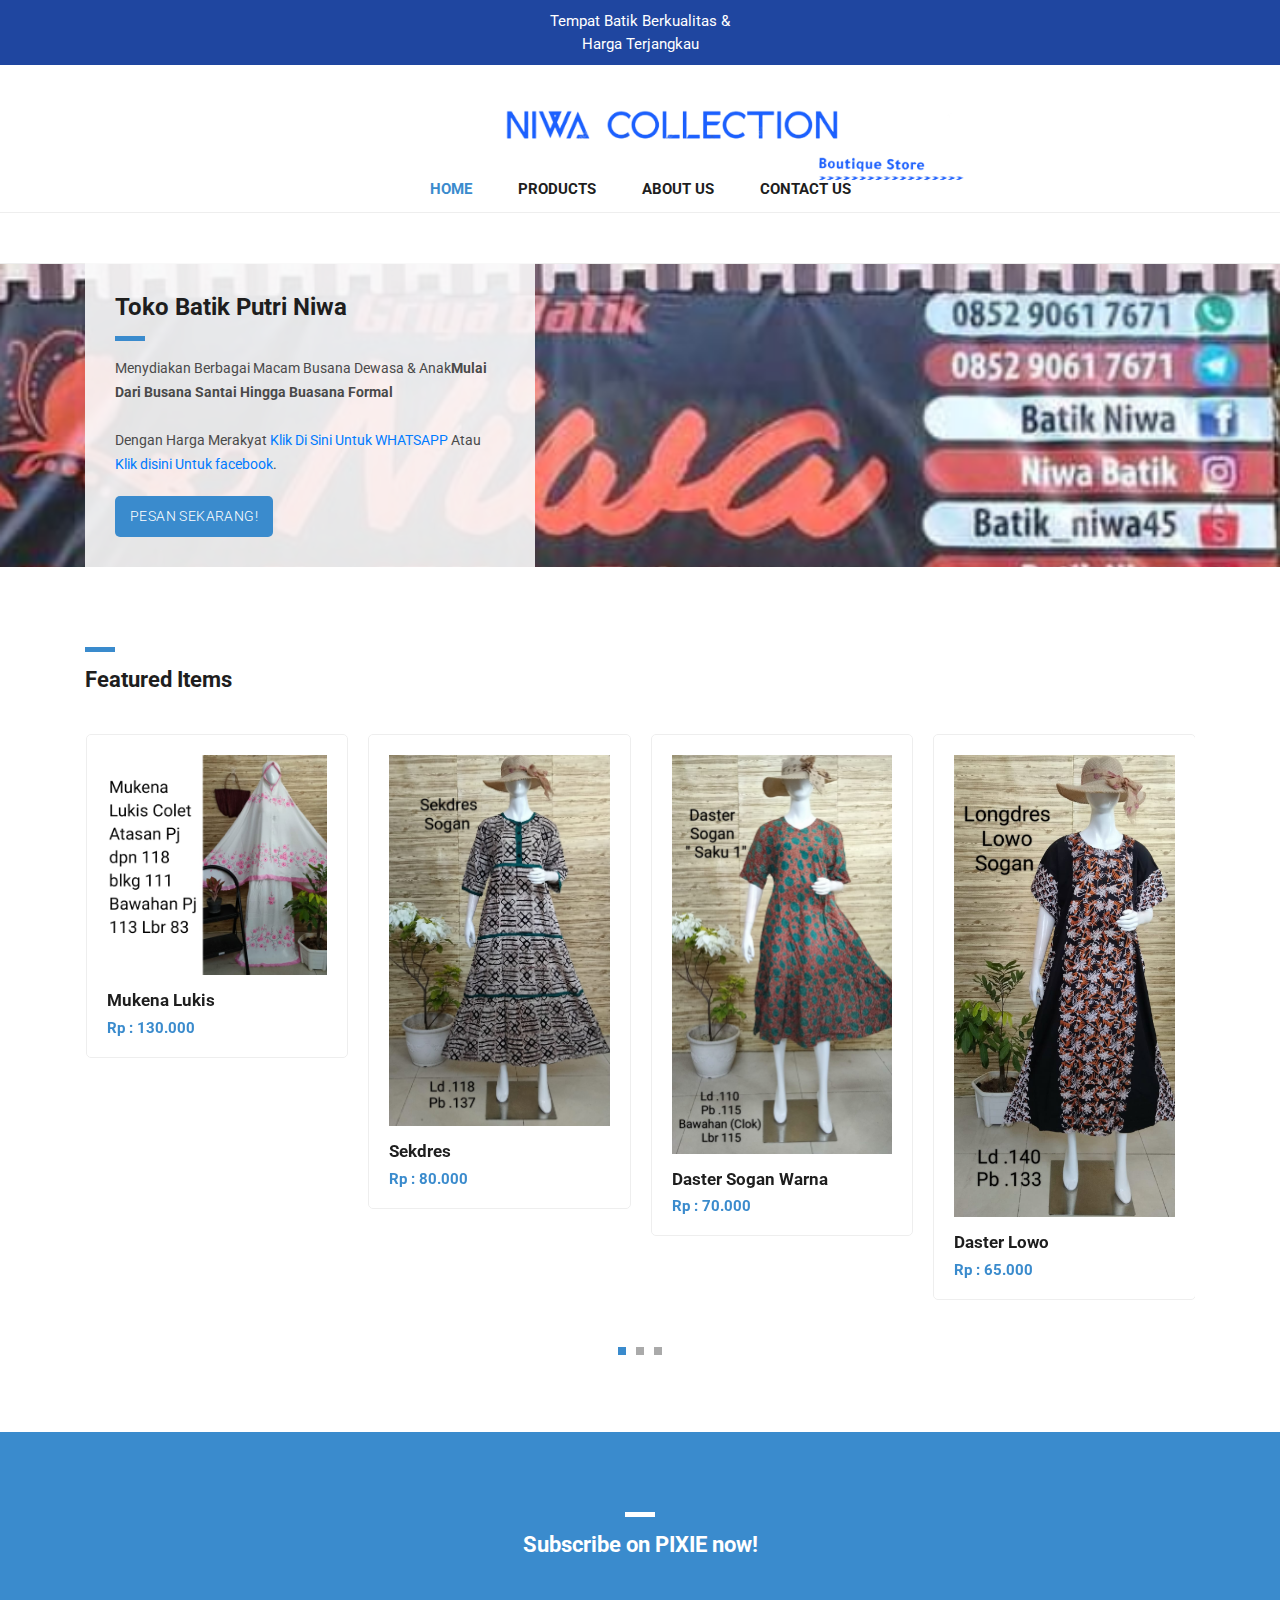
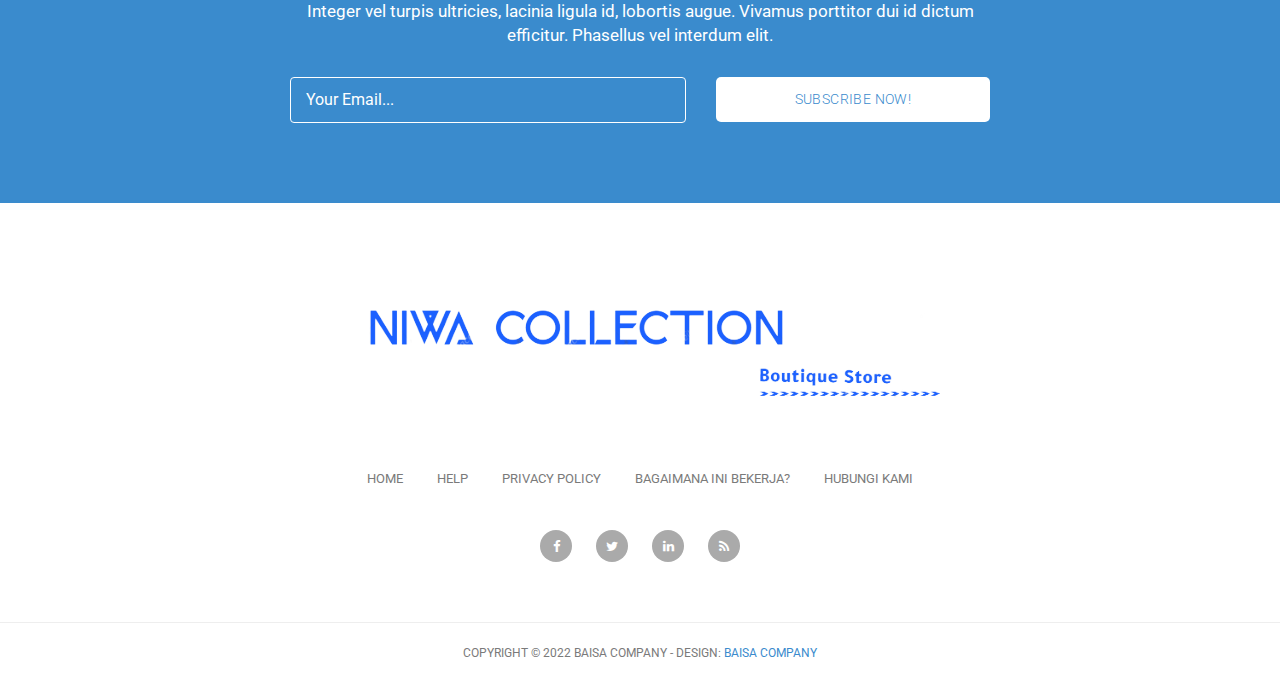
==== index.html @ f6778cf2 "first commit" ====
<!DOCTYPE html>
<html lang="en">

  <head>

    <meta charset="utf-8">
    <meta name="viewport" content="width=device-width, initial-scale=1, shrink-to-fit=no">
    <meta name="description" content="">
    <meta name="author" content="">
    <link href="https://fonts.googleapis.com/css?family=Roboto:100,300,400,500,700" rel="stylesheet">

    <title>Batik Niwa - Home</title>

    <!-- Bootstrap core CSS -->
    <link href="vendor/bootstrap/css/bootstrap.min.css" rel="stylesheet">


    <!-- Additional CSS Files -->
    <link rel="stylesheet" href="assets/css/fontawesome.css">
    <link rel="stylesheet" href="assets/css/tooplate-main.css">
    <link rel="stylesheet" href="assets/css/owl.css">
<!--
Tooplate 2114 Pixie
https://www.tooplate.com/view/2114-pixie
-->
  </head>

  <body>
    
    <!-- Pre Header -->
    <div id="pre-header">
      <div class="container">
        <div class="row">
          <div class="col-md-12">
            <span>Tempat Batik Berkualitas & <article>Harga Terjangkau</article></span>
          </div>
        </div>
      </div>
    </div>

    <!-- Navigation -->
    <nav class="navbar navbar-expand-lg navbar-dark bg-dark static-top">
      <div class="container">
        <a class="navbar-brand" href="#"><img src="assets/images/log 4 no.png"width=500  alt=""></a>
        <button class="navbar-toggler" type="button" data-toggle="collapse" data-target="#navbarResponsive" aria-controls="navbarResponsive" aria-expanded="false" aria-label="Toggle navigation">
          <span class="navbar-toggler-icon"></span>
        </button>
        <div class="collapse navbar-collapse" id="navbarResponsive">
          <ul class="navbar-nav ml-auto">
            <li class="nav-item active">
              <a class="nav-link" href="index.html">Home
                <span class="sr-only">(current)</span>
              </a>
            </li>
            <li class="nav-item">
              <a class="nav-link" href="products.html">Products</a>
            </li>
            <li class="nav-item">
              <a class="nav-link" href="about.html">About Us</a>
            </li>
            <li class="nav-item">
              <a class="nav-link" href="contact.html">Contact Us</a>
            </li>
          </ul>
        </div>
      </div>
    </nav>

    <!-- Page Content -->
    <!-- Banner Starts Here -->
    <div class="banner">
      <div class="container">
        <div class="row">
          <div class="col-md-12">
            <div class="caption">
              <h2>Toko Batik Putri Niwa</h2>
              <div class="line-dec"></div>
              <p>Menydiakan Berbagai Macam Busana Dewasa & Anak<strong>Mulai Dari Busana Santai Hingga Buasana Formal</strong> 
              <br><br>Dengan Harga Merakyat<a rel="nofollow" href="https://api.whatsapp.com/send?phone=62 857-4030-8576&text=assalamu%27alaikum,%20maaf%20mau%20Tanya%20Batik./" target="blank"><class="main-button"> Klik Di Sini Untuk WHATSAPP </class></a> Atau  <a rel="follow" href="https://www.facebook.com/batik.niwa" target="follow">Klik disini Untuk facebook</a>.</p>
              <div class="main-button">
                <a href="single-product.html">Pesan Sekarang!</a>
              </div>
            </div>
          </div>
        </div>
      </div>
    </div>
    <!-- Banner Ends Here -->

    <!-- Featured Starts Here -->
    <div class="featured-items">
      <div class="container">
        <div class="row">
          <div class="col-md-12">
            <div class="section-heading">
              <div class="line-dec"></div>
              <h1>Featured Items</h1>
            </div>
          </div>
          <div class="col-md-12">
            <div class="owl-carousel owl-theme">
              <a href="single-product.html">
                <div class="featured-item">
                  <img src="assets/Mukena/mukena1.jpeg" alt="Item 1">
                  <h4>Mukena Lukis</h4>
                  <h6>Rp : 130.000</h6>
                </div>
              </a>
              <a href="single-product.html">
                <div class="featured-item">
                  <img src="assets/Sekdres/sekdres1.jpeg" alt="Item 2">
                  <h4>Sekdres</h4>
                  <h6>Rp : 80.000</h6>
                </div>
              </a>
              <a href="single-product.html">
                <div class="featured-item">
                  <img src="assets/Daster/Daster1.jpeg" alt="Item 3" width="50">
                  <h4>Daster Sogan Warna</h4>
                  <h6>Rp : 70.000</h6>
                </div>
              </a>
              <a href="single-product.html">
                <div class="featured-item">
                  <img src="assets/Lowo/dstrlowo.1.jpeg" alt="Item 4">
                  <h4>Daster Lowo</h4>
                  <h6>Rp : 65.000</h6>
                </div>
              </a>
              <a href="single-product.html">
                <div class="featured-item">
                  <img src="assets/Lowo 2/Lowohp1.jpeg" alt="Item 5">
                  <h4>Longdres Lowo sogan</h4>
                  <h6>Rp : 80.000</h6>
                </div>
              </a>
              <a href="single-product.html">
                <div class="featured-item">
                  <img src="assets/" alt="Item 6">
                  <h4>Urna ac diam</h4>
                  <h6>$65.00</h6>
                </div>
              </a>
              <a href="single-product.html">
                <div class="featured-item">
                  <img src="assets/images/item-04.jpg" alt="Item 7">
                  <h4>Proin eget imperdiet</h4>
                  <h6>$75.00</h6>
                </div>
              </a>
              <a href="single-product.html">
                <div class="featured-item">
                  <img src="assets/images/item-05.jpg" alt="Item 8">
                  <h4>Nullam risus nisl</h4>
                  <h6>$85.00</h6>
                </div>
              </a>
              <a href="single-product.html">
                <div class="featured-item">
                  <img src="assets/images/item-06.jpg" alt="Item 9">
                  <h4>Cras tempus</h4>
                  <h6>$95.00</h6>
                </div>
              </a>
            </div>
          </div>
        </div>
      </div>
    </div>
    <!-- Featred Ends Here -->


    <!-- Subscribe Form Starts Here -->
    <div class="subscribe-form">
      <div class="container">
        <div class="row">
          <div class="col-md-12">
            <div class="section-heading">
              <div class="line-dec"></div>
              <h1>Subscribe on PIXIE now!</h1>
            </div>
          </div>
          <div class="col-md-8 offset-md-2">
            <div class="main-content">
              <p>Integer vel turpis ultricies, lacinia ligula id, lobortis augue. Vivamus porttitor dui id dictum efficitur. Phasellus vel interdum elit.</p>
              <div class="container">
                <form id="subscribe" action="" method="get">
                  <div class="row">
                    <div class="col-md-7">
                      <fieldset>
                        <input name="email" type="text" class="form-control" id="email" 
                        onfocus="if(this.value == 'Your Email...') { this.value = ''; }" 
                    	onBlur="if(this.value == '') { this.value = 'Your Email...';}"
                    	value="Your Email..." required="">
                      </fieldset>
                    </div>
                    <div class="col-md-5">
                      <fieldset>
                        <button type="submit" id="form-submit" class="button">Subscribe Now!</button>
                      </fieldset>
                    </div>
                  </div>
                </form>
              </div>
            </div>
          </div>
        </div>
      </div>
    </div>
    <!-- Subscribe Form Ends Here -->


    
    <!-- Footer Starts Here -->
    <div class="footer">
      <div class="container">
        <div class="row">
          <div class="col-md-12">
            <div class="logo">
              <img src="assets/images/log 4 no.png" alt="">
            </div>
          </div>
          <div class="col-md-12">
            <div class="footer-menu">
              <ul>
                <li><a href="#">Home</a></li>
                <li><a href="#">Help</a></li>
                <li><a href="#">Privacy Policy</a></li>
                <li><a href="#">Bagaimana Ini Bekerja?</a></li>
                <li><a href="#">Hubungi Kami</a></li>
              </ul>
            </div>
          </div>
          <div class="col-md-12">
            <div class="social-icons">
              <ul>
                <li><a href="#"><i class="fa fa-facebook"></i></a></li>
                <li><a href="#"><i class="fa fa-twitter"></i></a></li>
                <li><a href="#"><i class="fa fa-linkedin"></i></a></li>
                <li><a href="#"><i class="fa fa-rss"></i></a></li>
              </ul>
            </div>
          </div>
        </div>
      </div>
    </div>
    <!-- Footer Ends Here -->


    <!-- Sub Footer Starts Here -->
    <div class="sub-footer">
      <div class="container">
        <div class="row">
          <div class="col-md-12">
            <div class="copyright-text">
              <p>Copyright &copy; 2022 Baisa Company 
                
                - Design: <a rel="follow" href="https://www.Instagram.com/Al_b.s.a" target="blank">Baisa Company</a></p>
            </div>
          </div>
        </div>
      </div>
    </div>
    <!-- Sub Footer Ends Here -->


    <!-- Bootstrap core JavaScript -->
    <script src="vendor/jquery/jquery.min.js"></script>
    <script src="vendor/bootstrap/js/bootstrap.bundle.min.js"></script>


    <!-- Additional Scripts -->
    <script src="assets/js/custom.js"></script>
    <script src="assets/js/owl.js"></script>


    <script language = "text/Javascript"> 
      cleared[0] = cleared[1] = cleared[2] = 0; //set a cleared flag for each field
      function clearField(t){                   //declaring the array outside of the
      if(! cleared[t.id]){                      // function makes it static and global
          cleared[t.id] = 1;  // you could use true and false, but that's more typing
          t.value='';         // with more chance of typos
          t.style.color='#fff';
          }
      }
    </script>


  </body>

</html>
---- assets/css/tooplate-main.css ----
/* 

Tooplate 2114 Pixie

https://www.tooplate.com/view/2114-pixie

*/

body {
	font-family: 'Roboto', sans-serif;
	transition: all 0.5s;
}
p {
	margin-bottom: 0px;
	font-size: 14px;
	color: #4a4a4a;
	line-height: 24px;
}
a {
	text-decoration: none!important;
}

.copyright-text {
	text-transform: uppercase;
}

.main-button a {
	background-color: #3a8bcd;
	border-radius: 5px;
	padding: 10px 15px;
	display: inline-block;
	color: #fff;
	font-size: 14px;
	text-transform: uppercase;
	font-weight: 300;
	letter-spacing: 0.4px;
	text-decoration: none;
	transition: all 0.5s;
}
.main-button a:hover {
	opacity: 0.7;
}
.section-heading {
	margin-top: 80px;
	margin-bottom: 40px;
}
.section-heading .line-dec {
	width: 30px;
	height: 5px;
	background-color: #3a8bcd;
}
.section-heading h1 {
	font-size: 22px;
	font-weight: 700;
	color: #1e1e1e;
	margin-top: 15px;
}

/* Pre Header Style */
#pre-header {
	background-color: #1f46a0;
	text-align: center;
}
#pre-header span {
	color: #fff;
	font-size: 15px;
	padding: 10px 0px;
	display: inline-block;
}

/* Header Style */
.navbar .navbar-brand {
	text-align: right;
	width: 80%;
	position: relative;
	padding: 0px 0px;
}
.bg-dark {
	background-color: #fff!important;
	border-bottom: 1px solid #eee;
}
#navbarResponsive {
	z-index: 999;
	position: absolute;
	left: 50%;
	top: 105px;
	transform: translateX(-50%);
}
.navbar-dark .navbar-nav .nav-item {
	margin: 0px 15px;
}
.navbar-dark .navbar-nav .nav-link {
	text-transform: uppercase;
	font-size: 15px;
	font-weight: 700;
	color: #1e1e1e;
	transition: all 0.5s;
}
.navbar-dark .navbar-nav .nav-link:hover,
.navbar-dark .navbar-nav .active>.nav-link,
.navbar-dark .navbar-nav .nav-link.active,
.navbar-dark .navbar-nav .nav-link.show,
.navbar-dark .navbar-nav .show>.nav-link {
	color: #3a8bcd;
}
.navbar:after {
	width: 100%;
	height: 1px;
	background-color: #eee;
	content: '';
	position: absolute;
	left: 0;
	bottom: -52px;
}
.navbar-dark .navbar-toggler-icon {
	background-image: none;
}
.navbar-dark .navbar-toggler {
	border-color: #3a8bcd;
	background-color: #3a8bcd;	
	height: 50px;
	outline: none;
}
.navbar-dark .navbar-toggler-icon:after {
	content: '\f0c9';
	color: #FFF;
	font-size: 22px;
	line-height: 30px;
	font-family: 'FontAwesome';
}
/* Banner Style */
.banner {
	margin-top: 50px;
	background-image: url(../images/logo\ nw\ .png);
	background-size: cover;
	background-repeat: no-repeat;
	padding: px 0px;
	background-position: center center;
}
.banner .caption {
	background-color: rgba(250,250,250,0.9);
	padding: 30px;
	max-width: 450px;
}
.banner .caption h2 {
	margin-top: 0px;
	margin-bottom: 15px;
	font-size: 24px;
	font-weight: 700;
	color: #1e1e1e;
}
.banner .caption .line-dec {
	width: 30px;
	height: 5px;
	background-color: #3a8bcd;
}
.banner .caption p {
	margin-top: 15px;
	margin-bottom: 20px;
}

/* Featured Style */
.featured-items {
	margin-bottom: 70px;
}
.featured-item {
	border-radius: 5px;
	border: 1px solid #eee;
	padding: 20px;
	transition: all 0.5s;
}
.featured-item:hover {
	opacity: 0.9;
}
.featured-item img {
	width: 100%;
}
.featured-item h4 {
	font-size: 17px;
	font-weight: 700;
	color: #1e1e1e;
	margin-top: 15px;
	transition: all 0.5s;
}
.featured-item:hover h4 {
	color: #3a8bcd;
}
.featured-item h6 {
	color: #3a8bcd;
	font-size: 15px;
	font-weight: 700;
	margin-bottom: 0px;
}
.owl-theme .owl-dots {
	text-align: center;
	margin-top: 30px;
}
.owl-theme .owl-dots .owl-dot {
	outline: none;
}
.owl-theme .owl-dots .active span {
	background-color: #3a8bcd!important;
}
.owl-theme .owl-dots .owl-dot span {
	background-color: #aaa;
	width: 8px;
	height: 8px;
	display: inline-block;
	margin: 0px 5px;
	outline: none;
}



/* Subscribe Style */
.subscribe-form {
	background-color: #3a8bcd;
	padding: 80px 0px;
	text-align: center;
}
.subscribe-form .section-heading  {
	margin-top: 0px;
}
.subscribe-form .section-heading h1 {
	color: #fff;
}
.subscribe-form .section-heading .line-dec {
	background-color: #fff;
	margin: 0 auto;
}
.subscribe-form .main-content p {
	font-size: 17px;
	color: #fff;
	margin-bottom: 30px;
}
.subscribe-form .main-content form  {
	color: #fff;
	display: inline;
}
.subscribe-form .main-content form input {
	display: inline;
}
.subscribe-form .main-content form input {
	width: 100%;
	height: 46px;
	border: 1px solid #fff;
	background-color: transparent;
	padding-left: 15px;
	color: #fff;
	outline: none;
}
.subscribe-form .main-content form button:focus {
	color: #fff!important;
}
.subscribe-form .main-content form button {
	width: 100%;
	height: 45px;
	cursor: pointer;
	background-color: #fff;
	outline: none;
	border-radius: 5px;
	padding: 10px 15px;
	display: inline-block;
	color: #3a8bcd;
	font-size: 14px;
	text-transform: uppercase;
	font-weight: 300;
	letter-spacing: 0.4px;
	text-decoration: none;
	transition: all 0.5s;
	box-shadow: none;
	border: none;
}


/* Footer Style */
.footer {
	text-align: center;
}
.footer ul {
	padding: 0px;
	margin: 0px;
}
.footer ul li {
	list-style: none;
	display: inline-block;
}
.footer .logo img {
	max-width: 100%;
	margin-top: 60px;
	margin-bottom: 40px;
}
.footer .footer-menu {
	margin-bottom: 40px;
}
.footer .footer-menu ul li {
	margin: 0px 15px;
}
.footer .footer-menu a {
	font-size: 13px;
	color: #7a7a7a;
	text-transform: uppercase;
	transition: all 0.5s;
}
.footer .footer-menu a:hover {
	color: #3a8bcd;
	text-decoration: none;
}
.footer .social-icons {
	margin-bottom: 60px;
}
.footer .social-icons ul li {
	margin: 0px 10px;
}
.footer .social-icons a {
	width: 32px;
	height: 32px;
	color: #fff;
	background-color: #aaa;
	text-align: center;
	display: inline-block;
	line-height: 33px;
	border-radius: 50%;
	font-size: 13px;
	transition: all 0.5s;
}
.footer .social-icons a:hover {
	background-color: #3a8bcd;
}

/* Sub Footer Style */
.sub-footer {
	border-top: 1px solid #eee;
	text-align: center;
}
.sub-footer p {
	font-size: 12px;
	color: #7a7a7a;
	line-height: 60px;
}
.sub-footer a {
	color: #3a8bcd;
	text-decoration: none;
}

/* Featured Page Style */
.featured-page {
	margin-top: 130px;
	margin-bottom: 40px;
}
.featured-page .section-heading {
	margin-top: 0px;
	margin-bottom: 0px;
}
.featured-page #filters {
	margin-top: 15px;
	text-align: right;
}
.featured .featured-item {
	margin-bottom: 30px;
	text-decoration: none;
}
.featured .featured-item h4 {
	transition: all 0.5s;
}
.featured .featured-item:hover h4 {
	color: #3a8bcd;
}
#filter button {
	outline: none;
}
#filter .btn-primary.focus,
.btn-primary:focus {
	color: #3a8bcd!important;
	box-shadow: none!important;
}
#filters .btn-primary {
	color: #1e1e1e;
	border: none;
	font-size: 15px;
	font-weight: 700;
	background-color: transparent;
}
/* Isotope Transitions
------------------------------- */
.isotope,
.isotope .item {
  -webkit-transition-duration: 0.8s;
     -moz-transition-duration: 0.8s;
      -ms-transition-duration: 0.8s;
       -o-transition-duration: 0.8s;
          transition-duration: 0.8s;
}

.isotope {
  -webkit-transition-property: height, width;
     -moz-transition-property: height, width;
      -ms-transition-property: height, width;
       -o-transition-property: height, width;
          transition-property: height, width;
}

.isotope .item {
  -webkit-transition-property: -webkit-transform, opacity;
     -moz-transition-property:    -moz-transform, opacity;
      -ms-transition-property:     -ms-transform, opacity;
       -o-transition-property:         top, left, opacity;
          transition-property:         transform, opacity;
}

.page-navigation ul {
	text-align: center;
	border-top: 1px solid #eee;
	padding: 30px  0px 0px 0px;
	margin: 0px 0px 80px 0px;
}
.page-navigation ul li {
	display: inline-block;
}
.page-navigation ul li a {
	width: 40px;
	height: 40px;
	display: inline-block;
	text-align: center;
	line-height: 38px;
	border: 1px solid #eee;
	border-radius: 5px;
	font-weight: 700;
	color: #1e1e1e;
	font-size: 15px;
	text-decoration: none;
	transition: all 0.5s;
}
.page-navigation ul li a:hover,
.page-navigation ul li.current-page a {
	background-color: #3a8bcd;
	border-color: #3a8bcd;
	color: #fff;
}



/* Single Product Style */
.single-product .product-slider {
	padding: 20px;
	border: 1px solid #eee!important;
	border-radius: 5px;
}
.flexslider {
	border: none!important;
}
#carousel {
	margin-top: 20px;
}
#carousel .slides li {
	width: 150px!important;
}
.single-product .right-content h4 {
	font-size: 17px;
	font-weight: 700;
	margin-top: 0px;
}
.single-product .right-content h6 {
	color: #3a8bcd;
	font-size: 17px;
	font-weight: 700;
	margin-top: 10px;
}
.single-product .right-content p {
	margin-top: 20px;
	margin-bottom: 30px;
}
.single-product .right-content span {
	font-size: 14px;
	color: #3a8bcd;
	font-weight: 500;
	display: inline-block;
	margin-bottom: 15px;
}
.single-product .right-content label {
	font-size: 14px;
	color: #4a4a4a;
}
.single-product .right-content .quantity-text {
	margin-left: 10px;
	width: 44px;
	height: 44px;
	line-height: 42px;
	font-size: 14px;
	font-weight: 700;
	color: #4a4a4a;
	display: inline-block;
	text-align: center;
	outline: none;
	border: 1px solid #eee;
}
.single-product .right-content .button {
	margin-left: 15px;
	cursor: pointer;
	background-color: #3a8bcd;
	outline: none;
	border-radius: 5px;
	padding: 10px 15px;
	display: inline-block;
	color: #fff;
	font-size: 14px;
	text-transform: uppercase;
	font-weight: 300;
	letter-spacing: 0.4px;
	text-decoration: none;
	transition: all 0.5s;
	box-shadow: none;
	border: none;
}
.single-product .right-content .down-content span {
	margin-bottom: 0px;
	display: inline-block;
	margin-left: 8px;
	color: #aaa;
}
.single-product .right-content .down-content span a {
	color: #aaa;
	font-weight: 400;
	margin-left: 4px;
	transition: all 0.5s;
}
.single-product .right-content .down-content span a:hover {
	color: #3a8bcd;
}
.single-product .right-content .down-content span a:hover i {
	background-color: #3a8bcd;
}
.single-product .right-content .down-content span a i {
	transition: all 0.5s;
	background-color: #aaa;
	width: 26px;
	height: 26px;
	display: inline-block;
	text-align: center;
	line-height: 26px;
	border-radius: 50%;
	color: #fff;
	font-size: 12px;
	margin-right: 5px;
}
.single-product .right-content .down-content .categories {
	border-top: 1px solid #eee;
	margin-top: 30px;
	padding: 10px 0px;
}
.single-product .right-content .down-content .share {
	border-top: 1px solid #eee;
	padding: 10px 0px;
}
.single-product .right-content .down-content h6 {
	font-size: 14px;
	color: #4a4a4a;
	font-weight: 400;
}



/* About Us Style */
.about-page {
	margin-top: 50px;
    margin-bottom: 80px;
}
.about-page .right-content h4 {
	font-size: 17px;
	font-weight: 700;
	margin-top: 0px;
	margin-bottom: 20px;
}
.about-page .left-image img {
	max-width: 100%;
}
.about-page .right-content span {
	display: inline-block;
	margin-left: 8px;
}
.about-page .right-content span a i {
	transition: all 0.5s;
	background-color: #aaa;
	width: 26px;
	height: 26px;
	display: inline-block;
	text-align: center;
	line-height: 26px;
	border-radius: 50%;
	color: #fff;
	font-size: 12px;
	margin-right: 5px;
}
.about-page .right-content .share {
	margin-top: 20px;
	border-top: 1px solid #eee;
	padding: 15px 0px;
}
.about-page .right-content h6 {
	font-size: 14px;
	color: #4a4a4a;
	font-weight: 400;
}
.about-page .right-content span a:hover i {
	background-color: #3a8bcd;
}




/* Contact Page Style */
.contact-page {
	margin-top: 50px;
    margin-bottom: 80px;
}
.contact-page .right-content input,
.contact-page .right-content textarea {
	border-radius: 0px;
	outline: none;
	box-shadow: none;
	font-size: 14px;
	margin-bottom: 30px;
}
.contact-page .right-content input {
	height: 44px;
	line-height: 44px;
}
.contact-page .right-content textarea {
	height: 200px;
	max-height: 280px;
}
.contact-page .right-content span {
	display: inline-block;
	margin-left: 8px;
}
.contact-page .right-content span a i {
	transition: all 0.5s;
	background-color: #aaa;
	width: 26px;
	height: 26px;
	display: inline-block;
	text-align: center;
	line-height: 26px;
	border-radius: 50%;
	color: #fff;
	font-size: 12px;
	margin-right: 5px;
}
.contact-page .right-content .share {
	margin-top: 30px;
	border-top: 1px solid #eee;
	padding: 15px 0px;
}
.contact-page .right-content h6 {
	font-size: 14px;
	color: #4a4a4a;
	font-weight: 400;
}
.contact-page .right-content span a:hover i {
	background-color: #3a8bcd;
}
.contact-page .right-content .button {
	cursor: pointer;
	background-color: #3a8bcd;
	outline: none;
	border-radius: 5px;
	padding: 10px 15px;
	display: inline-block;
	color: #fff;
	font-size: 14px;
	text-transform: uppercase;
	font-weight: 300;
	letter-spacing: 0.4px;
	text-decoration: none;
	transition: all 0.5s;
	box-shadow: none;
	border: none;
}






/* Responsive Style */
@media (max-width: 991px) {

	.banner {
		border-top: none;
		margin-top: 0px;
	}
	.navbar .navbar-brand {
		width: auto;
	}
	.navbar:after {
		display: none;
	}
	#navbarResponsive {
	    z-index: 99999;
	    position: absolute;
	    top: 96px;
	    width: 100%;
	    text-align: center;
	    background-color: rgba(250,250,250,0.95);
	    box-shadow: 0px 10px 10px rgba(0,0,0,0.1);
	}
	.navbar-dark .navbar-nav .nav-item {
		border-bottom: 1px solid #eee;
	}
	.navbar-dark .navbar-nav .nav-item:last-child {
		border-bottom: none;
	}
	.navbar-dark .navbar-nav .nav-link {
		padding: 15px 0px;
	}
	.featured-page #filters {
		text-align: right;
	} 
	.single-product .right-content {
		margin-top: 30px;
	}
	.about-page .right-content {
		margin-top: 30px;
	}
	.contact-page .right-content {
		margin-top: 30px;
	}
	.contact-page .right-content .col-md-6,
	.contact-page .right-content .col-md-12 {
		padding: 0px;
	}
	.featured-page {
		margin-top: 80px;
	}
	.about-page,
	.contact-page {
		margin-top: 0px;
	}

}

@media (max-width: 767px) {

	.subscribe-form .main-content form input.button {
		margin-top: 20px;
	}
	.featured-page #filters {
		margin-top: 15px;
		text-align: left;
	} 

}
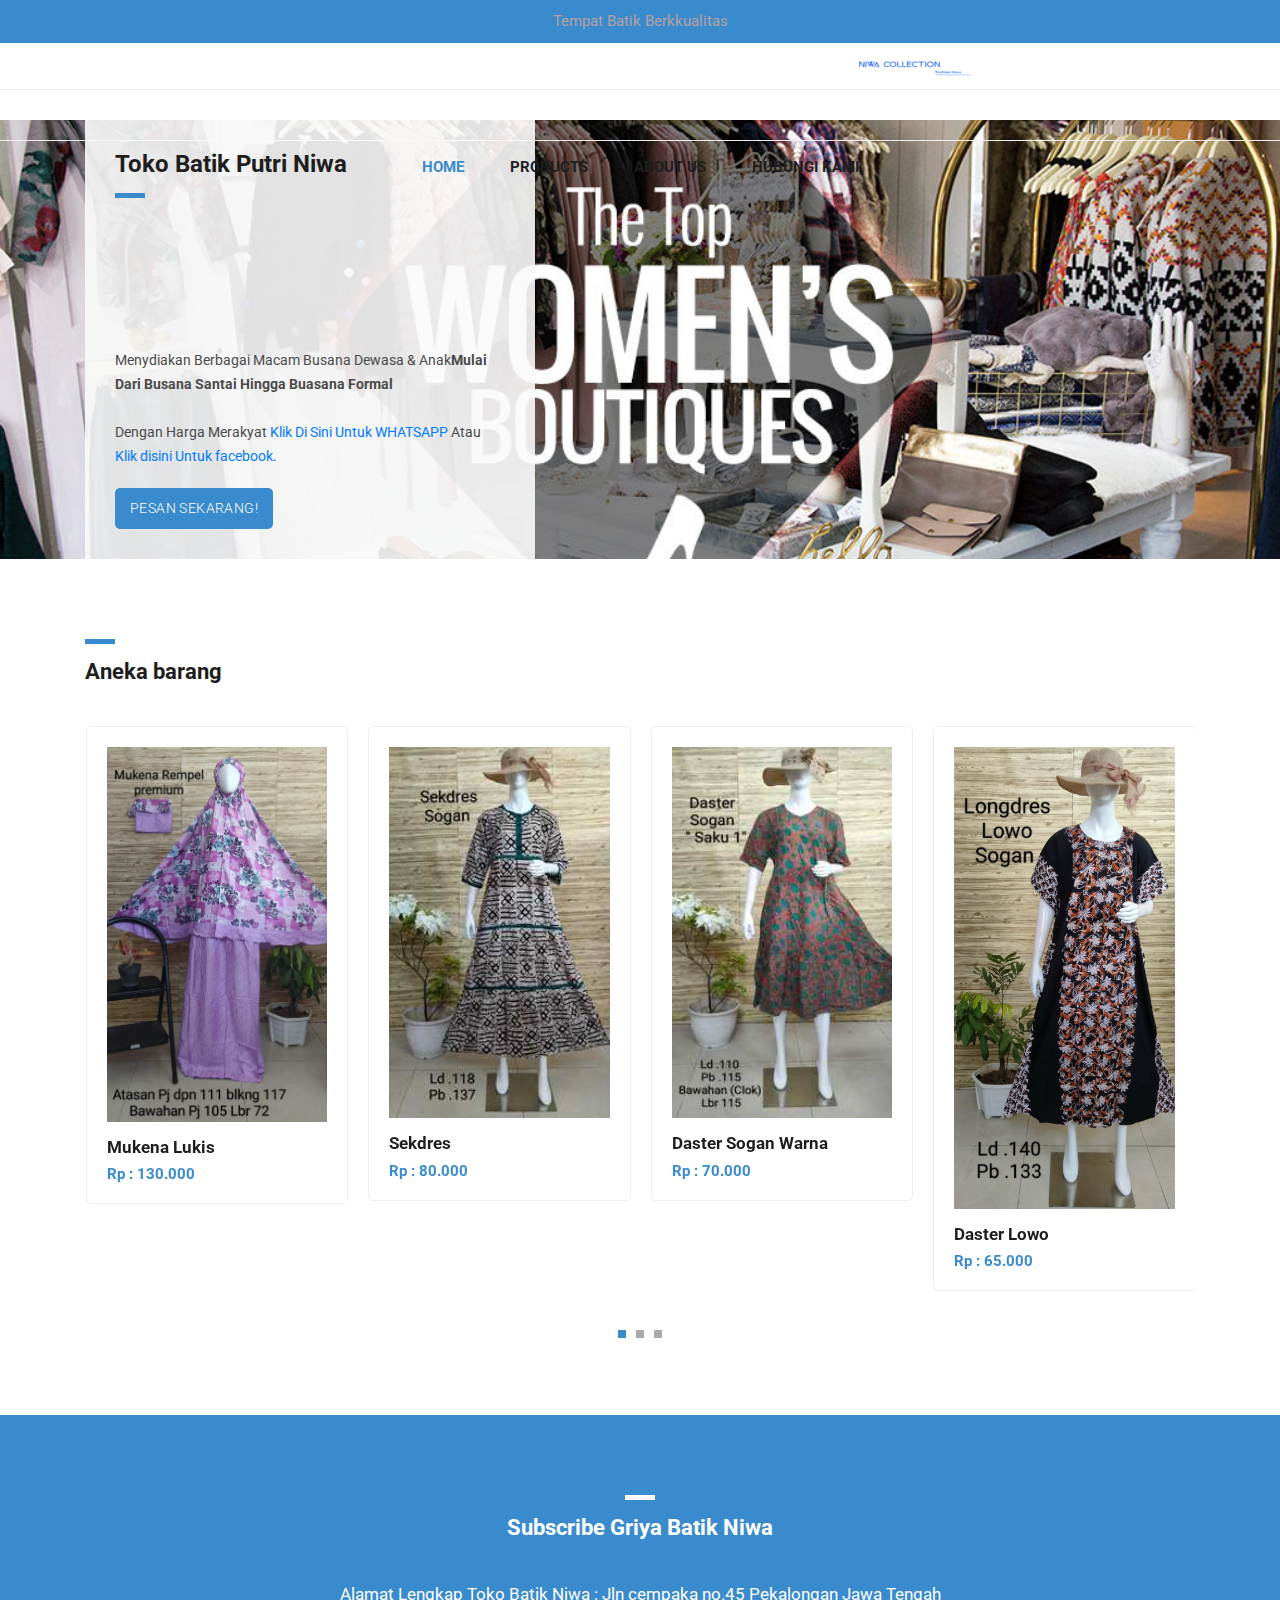
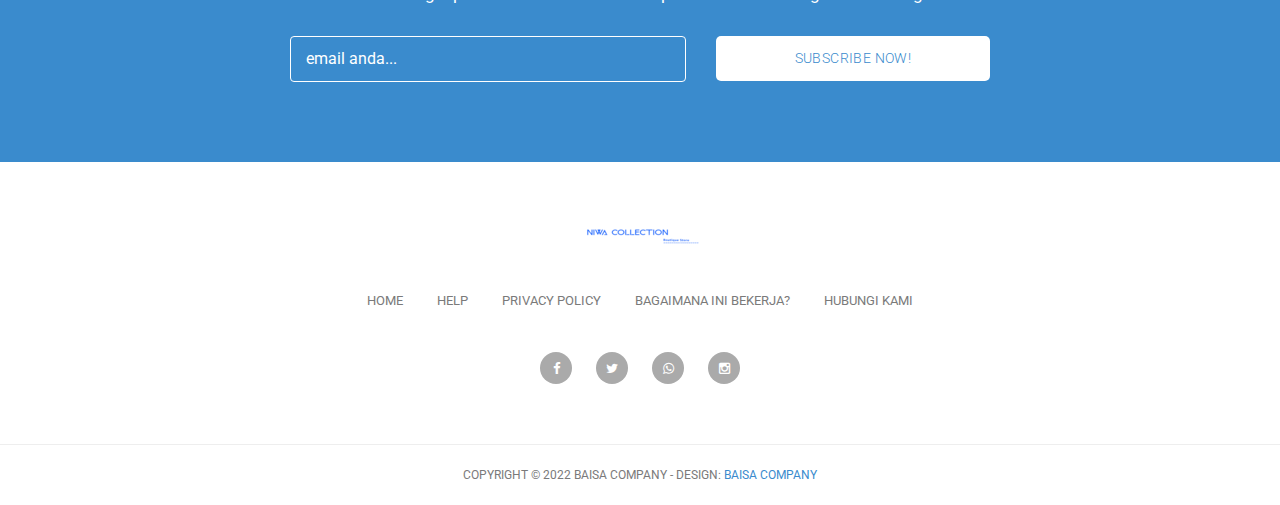
==== commit c1a4cf0e: "Update" ====
--- a/index.html
+++ b/index.html
@@ -32,7 +32,7 @@
       <div class="container">
         <div class="row">
           <div class="col-md-12">
-            <span>Tempat Batik Berkualitas & <article>Harga Terjangkau</article></span>
+            <span>Tempat Batik Berkkualitas</span>
           </div>
         </div>
       </div>
@@ -41,7 +41,7 @@
     <!-- Navigation -->
     <nav class="navbar navbar-expand-lg navbar-dark bg-dark static-top">
       <div class="container">
-        <a class="navbar-brand" href="#"><img src="assets/images/log 4 no.png"width=500  alt=""></a>
+        <a class="navbar-brand" href="#"><img src="assets/images/log 4 no.png" alt=""></a>
         <button class="navbar-toggler" type="button" data-toggle="collapse" data-target="#navbarResponsive" aria-controls="navbarResponsive" aria-expanded="false" aria-label="Toggle navigation">
           <span class="navbar-toggler-icon"></span>
         </button>
@@ -59,15 +59,17 @@
               <a class="nav-link" href="about.html">About Us</a>
             </li>
             <li class="nav-item">
-              <a class="nav-link" href="contact.html">Contact Us</a>
+              <a class="nav-link" href="contact.html">Hubungi Kami</a>
             </li>
           </ul>
         </div>
       </div>
     </nav>
-
     <!-- Page Content -->
     <!-- Banner Starts Here -->
+   
+    <!-- Banner Ends Here -->
+    
     <div class="banner">
       <div class="container">
         <div class="row">
@@ -85,8 +87,7 @@
         </div>
       </div>
     </div>
-    <!-- Banner Ends Here -->
-
+  
     <!-- Featured Starts Here -->
     <div class="featured-items">
       <div class="container">
@@ -94,7 +95,7 @@
           <div class="col-md-12">
             <div class="section-heading">
               <div class="line-dec"></div>
-              <h1>Featured Items</h1>
+              <h1>Aneka barang</h1>
             </div>
           </div>
           <div class="col-md-12">
@@ -136,30 +137,30 @@
               </a>
               <a href="single-product.html">
                 <div class="featured-item">
-                  <img src="assets/" alt="Item 6">
-                  <h4>Urna ac diam</h4>
-                  <h6>$65.00</h6>
-                </div>
-              </a>
-              <a href="single-product.html">
-                <div class="featured-item">
-                  <img src="assets/images/item-04.jpg" alt="Item 7">
-                  <h4>Proin eget imperdiet</h4>
-                  <h6>$75.00</h6>
-                </div>
-              </a>
-              <a href="single-product.html">
-                <div class="featured-item">
-                  <img src="assets/images/item-05.jpg" alt="Item 8">
-                  <h4>Nullam risus nisl</h4>
-                  <h6>$85.00</h6>
-                </div>
-              </a>
-              <a href="single-product.html">
-                <div class="featured-item">
-                  <img src="assets/images/item-06.jpg" alt="Item 9">
-                  <h4>Cras tempus</h4>
-                  <h6>$95.00</h6>
+                  <img src="assets/Lowo Ganes/lw1.jpg" alt="Item 6">
+                  <h4>Daster Lowo</h4>
+                  <h6>Rp : 76.000</h6>
+                </div>
+              </a>
+              <a href="single-product.html">
+                <div class="featured-item">
+                  <img src="assets/daster/dstr.4.jpeg" alt="Item 7">
+                  <h4>Longdres</h4>
+                  <h6>Rp : 80.000</h6>
+                </div>
+              </a>
+              <a href="single-product.html">
+                <div class="featured-item">
+                  <img src="assets/Sekdres/sekdres10.jpeg" alt="Item 8">
+                  <h4>Sekdress</h4>
+                  <h6>Rp : 80.000</h6>
+                </div>
+              </a>
+              <a href="single-product.html">
+                <div class="featured-item">
+                  <img src="assets/Mukena/Mukena4.jpeg" alt="Item 9">
+                  <h4>Mukena Lukis</h4>
+                  <h6>Rp : 130.000</h6>
                 </div>
               </a>
             </div>
@@ -177,12 +178,12 @@
           <div class="col-md-12">
             <div class="section-heading">
               <div class="line-dec"></div>
-              <h1>Subscribe on PIXIE now!</h1>
+              <h1>Subscribe Griya Batik Niwa</h1>
             </div>
           </div>
           <div class="col-md-8 offset-md-2">
             <div class="main-content">
-              <p>Integer vel turpis ultricies, lacinia ligula id, lobortis augue. Vivamus porttitor dui id dictum efficitur. Phasellus vel interdum elit.</p>
+              <p>Alamat Lengkap Toko Batik Niwa : Jln cempaka no.45 Pekalongan Jawa Tengah</p>
               <div class="container">
                 <form id="subscribe" action="" method="get">
                   <div class="row">
@@ -191,7 +192,7 @@
                         <input name="email" type="text" class="form-control" id="email" 
                         onfocus="if(this.value == 'Your Email...') { this.value = ''; }" 
                     	onBlur="if(this.value == '') { this.value = 'Your Email...';}"
-                    	value="Your Email..." required="">
+                    	value="email anda..." required="">
                       </fieldset>
                     </div>
                     <div class="col-md-5">
@@ -234,10 +235,10 @@
           <div class="col-md-12">
             <div class="social-icons">
               <ul>
-                <li><a href="#"><i class="fa fa-facebook"></i></a></li>
+                <li><a href="https://www.facebook.com/batik.niwa" target="blank"><i class="fa fa-facebook"></i></a></li>
                 <li><a href="#"><i class="fa fa-twitter"></i></a></li>
-                <li><a href="#"><i class="fa fa-linkedin"></i></a></li>
-                <li><a href="#"><i class="fa fa-rss"></i></a></li>
+                <li><a href="https://api.whatsapp.com/send?phone=62 857-4030-8576&text=assalamu%27alaikum,%20maaf%20mau%20Tanya%20Batik" target="blank"><i class="fa fa-whatsapp"></i></a></li>
+                <li><a href="#"><i class="fa fa-instagram"></i></a></li>
               </ul>
             </div>
           </div>
--- a/assets/css/tooplate-main.css
+++ b/assets/css/tooplate-main.css
@@ -58,11 +58,11 @@
 
 /* Pre Header Style */
 #pre-header {
-	background-color: #1f46a0;
+	background-color: #3a8bcd;
 	text-align: center;
 }
 #pre-header span {
-	color: #fff;
+	color: rgb(180, 160, 160);
 	font-size: 15px;
 	padding: 10px 0px;
 	display: inline-block;
@@ -130,11 +130,11 @@
 }
 /* Banner Style */
 .banner {
-	margin-top: 50px;
-	background-image: url(../images/logo\ nw\ .png);
+	margin-top: 30px;
+	background-image: url(../images/bg.png);
 	background-size: cover;
 	background-repeat: no-repeat;
-	padding: px 0px;
+	padding: px 50px;
 	background-position: center center;
 }
 .banner .caption {
@@ -155,7 +155,7 @@
 	background-color: #3a8bcd;
 }
 .banner .caption p {
-	margin-top: 15px;
+	margin-top: 150px;
 	margin-bottom: 20px;
 }
 
